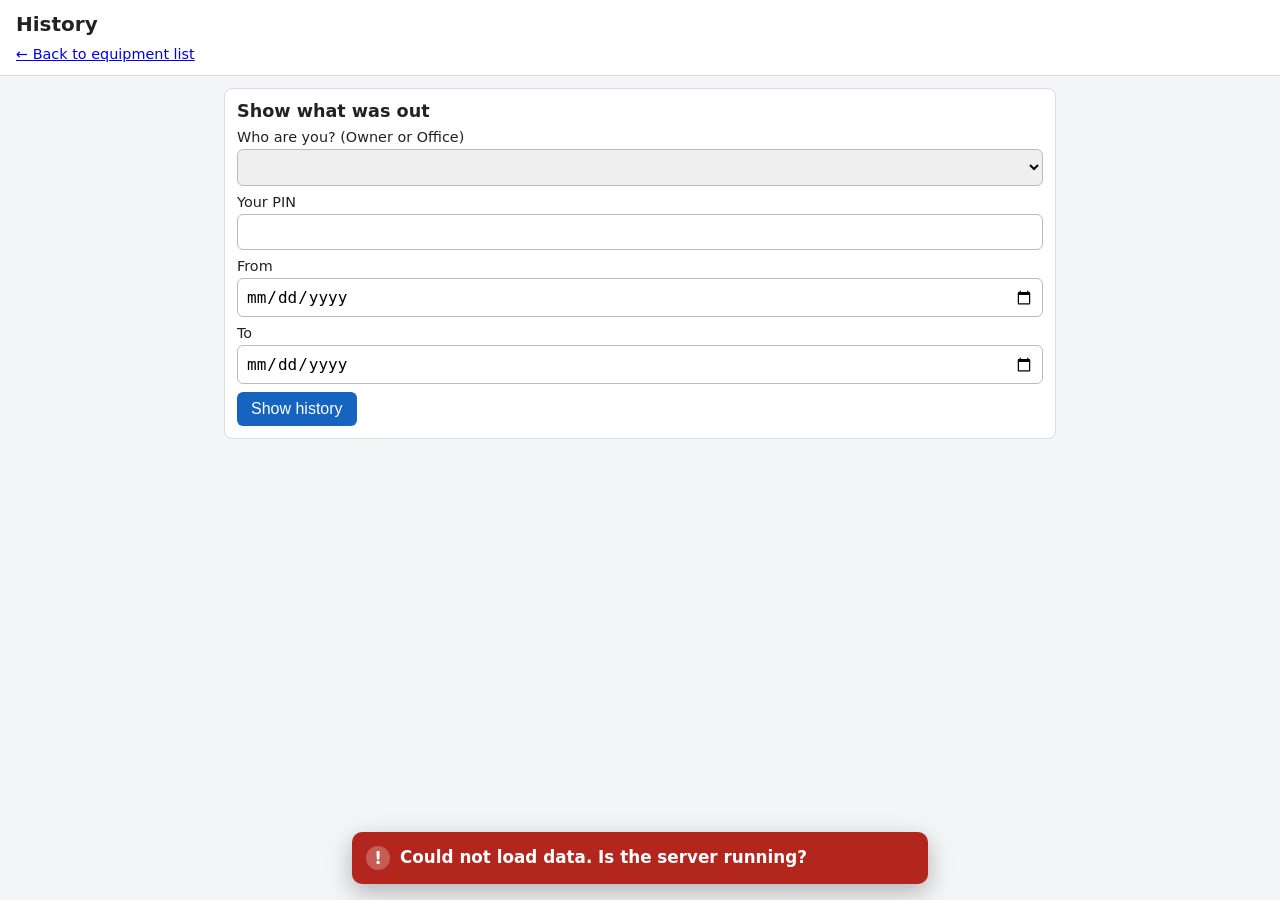
==== src/EquipmentTracker.Api/wwwroot/history.html @ fb707647 "Equipment Tracker - Solvefy test task submission Application (src), tests, BMAD artifacts (docs/bmad" ====
<!doctype html>
<html lang="en">
<head>
  <meta charset="utf-8">
  <meta name="viewport" content="width=device-width, initial-scale=1">
  <title>History - Equipment Tracker</title>
  <link rel="stylesheet" href="styles.css">
</head>
<body>
  <header>
    <h1>History</h1>
    <a href="/">← Back to equipment list</a>
  </header>
  <main>
    <p id="message" role="status" aria-live="polite"></p>

    <form id="history-form" class="card">
      <h2>Show what was out</h2>
      <label>Who are you? (Owner or Office) <select id="actor"></select></label>
      <label>Your PIN <input id="pin" type="password" inputmode="numeric" autocomplete="off"></label>
      <label>From <input id="from" type="date" required></label>
      <label>To <input id="to" type="date" required></label>
      <button type="submit">Show history</button>
    </form>

    <ul id="rows"></ul>
  </main>
  <script src="history.js"></script>
</body>
</html>
---- src/EquipmentTracker.Api/wwwroot/styles.css ----
* { box-sizing: border-box; }
body { font-family: system-ui, sans-serif; margin: 0; background: #f4f5f7; color: #222; }
header { background: #fff; padding: 12px 16px; position: sticky; top: 0; border-bottom: 1px solid #ddd; }
h1 { font-size: 1.25rem; margin: 0 0 8px; }
input[type=search] { width: 100%; font-size: 1rem; padding: 10px; border: 1px solid #bbb; border-radius: 6px; }
main { padding: 12px 16px; max-width: 40rem; margin: 0 auto; }
ul { list-style: none; margin: 0; padding: 0; }
li.item { background: #fff; border: 1px solid #ddd; border-radius: 8px; padding: 12px; margin-bottom: 10px; }
.top { display: flex; justify-content: space-between; align-items: center; gap: 8px; }
.name { font-weight: 600; }
.badge { font-size: 0.8rem; padding: 3px 8px; border-radius: 10px; color: #fff; white-space: nowrap; }
.Available { background: #2e7d32; }
.CheckedOut { background: #ef6c00; }
.Held { background: #1565c0; }
.Damaged { background: #c62828; }
.Unavailable { background: #757575; }
.detail { margin-top: 6px; font-size: 0.9rem; color: #555; }
.detail.overdue { color: #c62828; font-weight: 600; }

/* Manage page */
header a { font-size: 0.9rem; }
.card { background: #fff; border: 1px solid #ddd; border-radius: 8px; padding: 12px; margin-bottom: 14px; }
.card h2 { font-size: 1.1rem; margin: 0 0 8px; }
.card h3 { font-size: 1rem; margin: 12px 0 4px; }
label { display: block; margin: 8px 0; font-size: 0.9rem; }
label.check { display: flex; align-items: center; gap: 6px; }
label input:not([type=checkbox]), label select { display: block; width: 100%; font-size: 1rem; padding: 8px; margin-top: 4px; border: 1px solid #bbb; border-radius: 6px; }
button { font-size: 1rem; padding: 8px 14px; border: 0; border-radius: 6px; background: #1565c0; color: #fff; }
button.secondary { background: #e0e0e0; color: #222; }
li.row { display: flex; justify-content: space-between; align-items: center; gap: 8px; padding: 6px 0; border-bottom: 1px solid #eee; }
[hidden] { display: none !important; }
/* Equipment list */
main {
    max-width: 54rem;
}

#list {
    display: grid;
    grid-template-columns: repeat(auto-fit, minmax(min(100%, 19rem), 1fr));
    gap: 12px;
    align-items: start;
}

li.item {
    margin: 0;
    padding: 14px;
    border: 1px solid #e1e6ed;
    border-radius: 10px;
    background: #fff;
    box-shadow: 0 2px 6px rgb(25 40 60 / 6%);
}

.top {
    align-items: flex-start;
}

.name {
    line-height: 1.4;
    overflow-wrap: anywhere;
}

.badge {
    flex: 0 0 auto;
    padding: 4px 9px;
    font-weight: 600;
}

.detail {
    line-height: 1.5;
}

    .detail.overdue {
        padding: 7px 9px;
        border-radius: 6px;
        background: #fff2f0;
    }

li.item button {
    min-height: 38px;
    margin: 4px 4px 0 0;
    cursor: pointer;
}

button:hover {
    filter: brightness(0.95);
}

/* Check-out panel */
details.card {
    padding: 0;
    overflow: hidden;
}

    details.card summary {
        padding: 14px 16px;
        cursor: pointer;
        font-weight: 650;
        color: #173b63;
        background: #fff;
    }

    details.card[open] summary {
        border-bottom: 1px solid #e7ebf0;
    }

#checkout-form {
    display: grid;
    gap: 8px;
    padding: 14px 16px 16px;
}

    #checkout-form > label {
        margin: 2px 0;
        font-weight: 550;
    }

    #checkout-form select,
    #checkout-form input[type="date"] {
        min-height: 42px;
        padding: 9px 10px;
        border: 1px solid #c8d0da;
        border-radius: 7px;
        background: #fff;
        color: #222;
        font: inherit;
    }

        #checkout-form select:focus,
        #checkout-form input:focus,
        input[type="search"]:focus {
            outline: 3px solid rgb(21 101 192 / 16%);
            border-color: #1565c0;
        }

#pick {
    margin: 4px 0;
    padding: 8px 12px;
    border: 1px solid #e1e6ed;
    border-radius: 8px;
    background: #fafbfc;
}

    #pick label.check {
        min-height: 42px;
        margin: 0;
        padding: 7px 2px;
        border-bottom: 1px solid #e9edf2;
        color: #333;
    }

        #pick label.check:last-child {
            border-bottom: 0;
        }

    #pick input[type="checkbox"] {
        width: 18px;
        height: 18px;
        margin: 0;
        accent-color: #1565c0;
    }

    #pick input[type="number"] {
        width: 5rem;
        min-height: 36px;
        flex: 0 0 5rem;
        margin: 0;
        padding: 6px 8px;
    }

#checkout-form button[type="submit"] {
    min-height: 44px;
    margin-top: 4px;
    cursor: pointer;
    font-weight: 600;
}

/* Phone layout */
@media (max-width: 480px) {
    main {
        padding: 10px 12px;
    }

    #list {
        grid-template-columns: 1fr;
    }

    li.item {
        padding: 12px;
    }
}
/* Manager page */
.section-heading {
    display: flex;
    align-items: center;
    justify-content: space-between;
    gap: 16px;
    margin-bottom: 12px;
}

    .section-heading h2 {
        margin: 0;
    }

    .section-heading button {
        flex: 0 0 auto;
        min-height: 40px;
        font-weight: 600;
    }

.section-hint,
.field-hint {
    display: block;
    margin: 5px 0 0;
    color: #667085;
    font-size: 0.88rem;
    line-height: 1.4;
}

.management-list {
    display: grid;
    gap: 8px;
    margin: 12px 0 0;
}

.management-row {
    display: flex;
    align-items: center;
    justify-content: space-between;
    gap: 12px;
    padding: 12px;
    border: 1px solid #e4e8ee;
    border-radius: 8px;
    background: #fbfcfe;
}

.management-row-info {
    min-width: 0;
}

.management-name {
    font-weight: 650;
    overflow-wrap: anywhere;
}

.management-details {
    margin-top: 3px;
    color: #667085;
    font-size: 0.88rem;
    line-height: 1.4;
}

.management-row-actions {
    display: flex;
    align-items: center;
    gap: 8px;
    flex: 0 0 auto;
}

.management-edit {
    min-height: 36px;
}

.role-badge {
    padding: 4px 8px;
    border-radius: 999px;
    background: #edf2f7;
    color: #344054;
    font-size: 0.78rem;
    font-weight: 600;
}

.role-owner {
    background: #e8efff;
    color: #2548a8;
}

.role-office {
    background: #e7f5ed;
    color: #216e43;
}

.management-form {
    margin-top: 16px;
    padding: 14px;
    border: 1px solid #d6e1f0;
    border-radius: 9px;
    background: #f8fbff;
}

    .management-form h3 {
        margin-top: 0;
    }

    .management-form input:not([type="checkbox"]),
    .management-form select {
        min-height: 40px;
    }

.form-actions {
    display: flex;
    flex-wrap: wrap;
    gap: 8px;
    margin-top: 12px;
}

    .form-actions button {
        min-height: 40px;
    }

@media (max-width: 480px) {
    .section-heading {
        align-items: flex-start;
    }

        .section-heading button {
            padding: 8px 10px;
            font-size: 0.9rem;
        }

    .management-row {
        align-items: flex-start;
    }

    .management-row-actions {
        flex-direction: column;
        align-items: flex-end;
    }

    .role-badge {
        order: 0;
    }

    .management-edit {
        order: 1;
    }
}
/* Equipment page header */
.equipment-header {
    display: grid;
    grid-template-columns: 1fr auto;
    align-items: center;
    gap: 10px 16px;
    padding: 14px 20px;
}

    .equipment-header h1 {
        margin: 0;
    }

.header-actions {
    display: flex;
    align-items: center;
    gap: 8px;
}

    .header-actions a {
        display: inline-flex;
        align-items: center;
        min-height: 38px;
        padding: 7px 12px;
        border: 1px solid #d9e1eb;
        border-radius: 8px;
        background: #f8fafc;
        color: #344054;
        font-size: 0.9rem;
        font-weight: 600;
        text-decoration: none;
        transition: background-color 0.15s ease, border-color 0.15s ease;
    }

        .header-actions a:hover {
            border-color: #b8c9dc;
            background: #eef4fb;
        }

        .header-actions a[href="manage.html"] {
            border-color: #1565c0;
            background: #1565c0;
            color: #fff;
        }

            .header-actions a[href="manage.html"]:hover {
                background: #0f539f;
            }

#search {
    grid-column: 1 / -1;
    width: 100%;
    min-height: 44px;
    padding: 10px 14px;
    border: 1px solid #d3dbe5;
    border-radius: 9px;
    background: #f8fafc;
    color: #222;
    font: inherit;
    transition: border-color 0.15s ease, box-shadow 0.15s ease, background-color 0.15s ease;
}

    #search::placeholder {
        color: #7b8794;
    }

    #search:focus {
        outline: none;
        border-color: #1565c0;
        background: #fff;
        box-shadow: 0 0 0 3px rgb(21 101 192 / 14%);
    }

@media (max-width: 520px) {
    .equipment-header {
        grid-template-columns: 1fr;
        gap: 10px;
        padding: 12px;
    }

    .header-actions {
        grid-row: 2;
    }

    #search {
        grid-row: 3;
    }
}

/* "Still out" rows on the History page */
.name.overdue {
    color: #c62828;
}

/* In-card forms: Return, Approve / Reject, Restore */
.action-form {
    display: flex;
    flex-wrap: wrap;
    align-items: center;
    gap: 8px;
    padding: 10px;
    border: 1px solid #e1e6ed;
    border-radius: 8px;
    background: #fafbfc;
}

    .action-form select,
    .action-form input:not([type="checkbox"]) {
        flex: 1 1 8rem;
        min-width: 0;
        min-height: 38px;
        padding: 6px 10px;
        border: 1px solid #c8d0da;
        border-radius: 7px;
        background: #fff;
        color: #222;
        font: inherit;
    }

    .action-form input[type="password"] {
        flex: 0 1 6rem;
    }

    .action-form input[type="number"] {
        flex: 0 0 4.5rem;
    }

    .action-form input[type="checkbox"] {
        width: 18px;
        height: 18px;
        margin: 0;
        accent-color: #1565c0;
    }

    .action-form select:focus,
    .action-form input:focus {
        outline: none;
        border-color: #1565c0;
        box-shadow: 0 0 0 3px rgb(21 101 192 / 14%);
    }

    .action-form button,
    li.item .action-form button {
        margin: 0;
        cursor: pointer;
    }

button:focus-visible {
    outline: 3px solid rgb(21 101 192 / 40%);
    outline-offset: 2px;
}

@media (max-width: 480px) {
    .action-form select,
    .action-form input:not([type="checkbox"]) {
        flex-basis: 100%;
    }

    .action-form input[type="number"] {
        flex: 0 0 4.5rem;
    }
}

/* Success / warning banner: fixed to the bottom of the screen so it is seen wherever you are on the page */
body {
    padding-bottom: 6rem;
}

#message {
    position: fixed;
    left: 50%;
    bottom: 16px;
    z-index: 100;
    width: min(36rem, calc(100% - 24px));
    margin: 0;
    padding: 14px 16px 14px 48px;
    border-radius: 10px;
    background: #444;
    color: #fff;
    font-size: 1.05rem;
    font-weight: 600;
    line-height: 1.4;
    box-shadow: 0 8px 24px rgb(0 0 0 / 28%);
    transform: translateX(-50%);
    animation: message-in 0.2s ease-out;
}

    #message:empty {
        display: none;
    }

    #message::before {
        position: absolute;
        left: 14px;
        top: 50%;
        width: 24px;
        height: 24px;
        margin-top: -12px;
        border-radius: 50%;
        background: rgb(255 255 255 / 25%);
        content: "i";
        font-weight: 700;
        line-height: 24px;
        text-align: center;
    }

    #message.ok {
        background: #1b6e20;
    }

        #message.ok::before {
            content: "\2713";
        }

    #message.error {
        background: #b3261e;
    }

        #message.error::before {
            content: "!";
        }

@keyframes message-in {
    from {
        opacity: 0;
        transform: translate(-50%, 12px);
    }
}

@media (prefers-reduced-motion: reduce) {
    #message {
        animation: none;
    }
}

/* Empty search result */
.empty-state {
    grid-column: 1 / -1;
    padding: 32px 16px;
    color: #667085;
    text-align: center;
    overflow-wrap: anywhere;
}
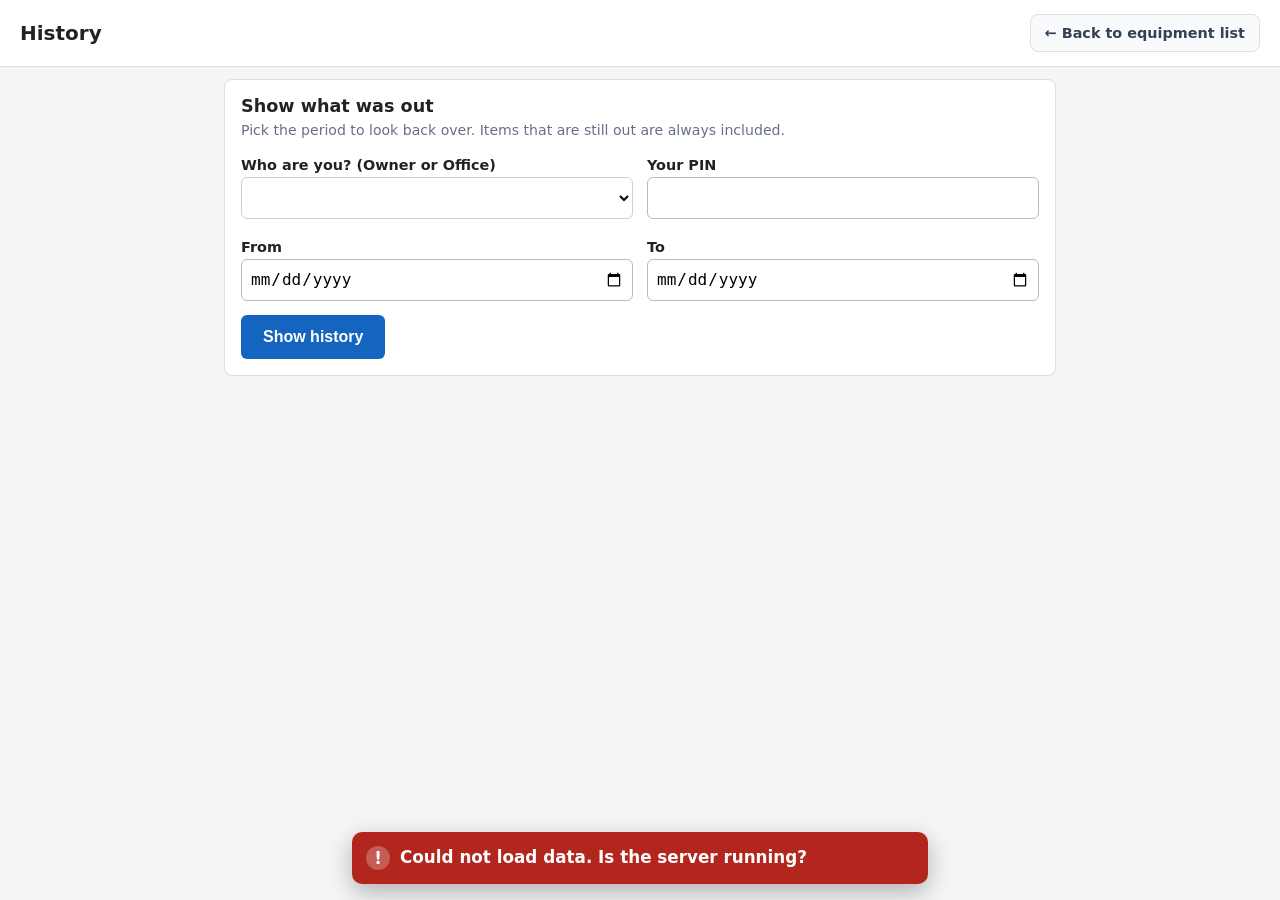
==== commit 1acba153: "Redesign History page and back-to-list button History: grouped form fields, result cards with a stat" ====
--- a/src/EquipmentTracker.Api/wwwroot/history.html
+++ b/src/EquipmentTracker.Api/wwwroot/history.html
@@ -7,23 +7,28 @@
   <link rel="stylesheet" href="styles.css">
 </head>
 <body>
-  <header>
+  <header class="page-header">
     <h1>History</h1>
-    <a href="/">← Back to equipment list</a>
+    <a class="back-link" href="/">← Back to equipment list</a>
   </header>
   <main>
     <p id="message" role="status" aria-live="polite"></p>
 
-    <form id="history-form" class="card">
+    <form id="history-form" class="card history-form">
       <h2>Show what was out</h2>
-      <label>Who are you? (Owner or Office) <select id="actor"></select></label>
-      <label>Your PIN <input id="pin" type="password" inputmode="numeric" autocomplete="off"></label>
-      <label>From <input id="from" type="date" required></label>
-      <label>To <input id="to" type="date" required></label>
+      <p class="section-hint">Pick the period to look back over. Items that are still out are always included.</p>
+
+      <div class="history-fields">
+        <label>Who are you? (Owner or Office) <select id="actor"></select></label>
+        <label>Your PIN <input id="pin" type="password" inputmode="numeric" autocomplete="off"></label>
+        <label>From <input id="from" type="date" required></label>
+        <label>To <input id="to" type="date" required></label>
+      </div>
+
       <button type="submit">Show history</button>
     </form>
 
-    <ul id="rows"></ul>
+    <ul id="rows" class="history-list"></ul>
   </main>
   <script src="history.js"></script>
 </body>
--- a/src/EquipmentTracker.Api/wwwroot/styles.css
+++ b/src/EquipmentTracker.Api/wwwroot/styles.css
@@ -577,3 +577,137 @@
     text-align: center;
     overflow-wrap: anywhere;
 }
+
+/* Page header with the back button (Manage and History) */
+.page-header {
+    display: flex;
+    flex-wrap: wrap;
+    align-items: center;
+    justify-content: space-between;
+    gap: 10px 16px;
+    padding: 14px 20px;
+    z-index: 10;
+}
+
+    .page-header h1 {
+        margin: 0;
+    }
+
+.back-link {
+    display: inline-flex;
+    align-items: center;
+    min-height: 38px;
+    padding: 7px 14px;
+    border: 1px solid #d9e1eb;
+    border-radius: 8px;
+    background: #f8fafc;
+    color: #344054;
+    font-size: 0.9rem;
+    font-weight: 600;
+    text-decoration: none;
+    transition: background-color 0.15s ease, border-color 0.15s ease;
+}
+
+    .back-link:hover {
+        border-color: #b8c9dc;
+        background: #eef4fb;
+    }
+
+    .back-link:focus-visible {
+        outline: 3px solid rgb(21 101 192 / 40%);
+        outline-offset: 2px;
+    }
+
+/* History page */
+.history-form {
+    padding: 16px;
+}
+
+    .history-form h2 {
+        margin-bottom: 0;
+    }
+
+    .history-form button[type="submit"] {
+        min-height: 44px;
+        margin-top: 6px;
+        padding: 8px 22px;
+        font-weight: 600;
+        cursor: pointer;
+    }
+
+.history-fields {
+    display: grid;
+    grid-template-columns: repeat(2, minmax(0, 1fr));
+    gap: 4px 14px;
+    margin-top: 8px;
+}
+
+    .history-fields label {
+        font-weight: 550;
+    }
+
+    .history-fields input,
+    .history-fields select {
+        min-height: 42px;
+        border-color: #c8d0da;
+        background: #fff;
+    }
+
+        .history-fields input:focus,
+        .history-fields select:focus {
+            outline: none;
+            border-color: #1565c0;
+            box-shadow: 0 0 0 3px rgb(21 101 192 / 14%);
+        }
+
+.history-list {
+    display: grid;
+    gap: 12px;
+}
+
+.history-row .badge.CheckedOut {
+    background: #b45309;
+}
+
+.history-entries {
+    margin-top: 10px;
+    border-left: 3px solid #d6e1f0;
+}
+
+    .history-entries .entry {
+        padding: 6px 0 6px 12px;
+        color: #555;
+        font-size: 0.9rem;
+        line-height: 1.5;
+        overflow-wrap: anywhere;
+    }
+
+        .history-entries .entry + .entry {
+            border-top: 1px dashed #e4e8ee;
+        }
+
+        .history-entries .entry input {
+            min-height: 36px;
+            padding: 5px 9px;
+            border: 1px solid #c8d0da;
+            border-radius: 7px;
+            font: inherit;
+        }
+
+        .history-entries .entry button {
+            min-height: 34px;
+            margin: 2px 4px 2px 0;
+            padding: 4px 12px;
+            font-size: 0.9rem;
+            cursor: pointer;
+        }
+
+@media (max-width: 520px) {
+    .page-header {
+        padding: 12px;
+    }
+
+    .history-fields {
+        grid-template-columns: 1fr;
+    }
+}
